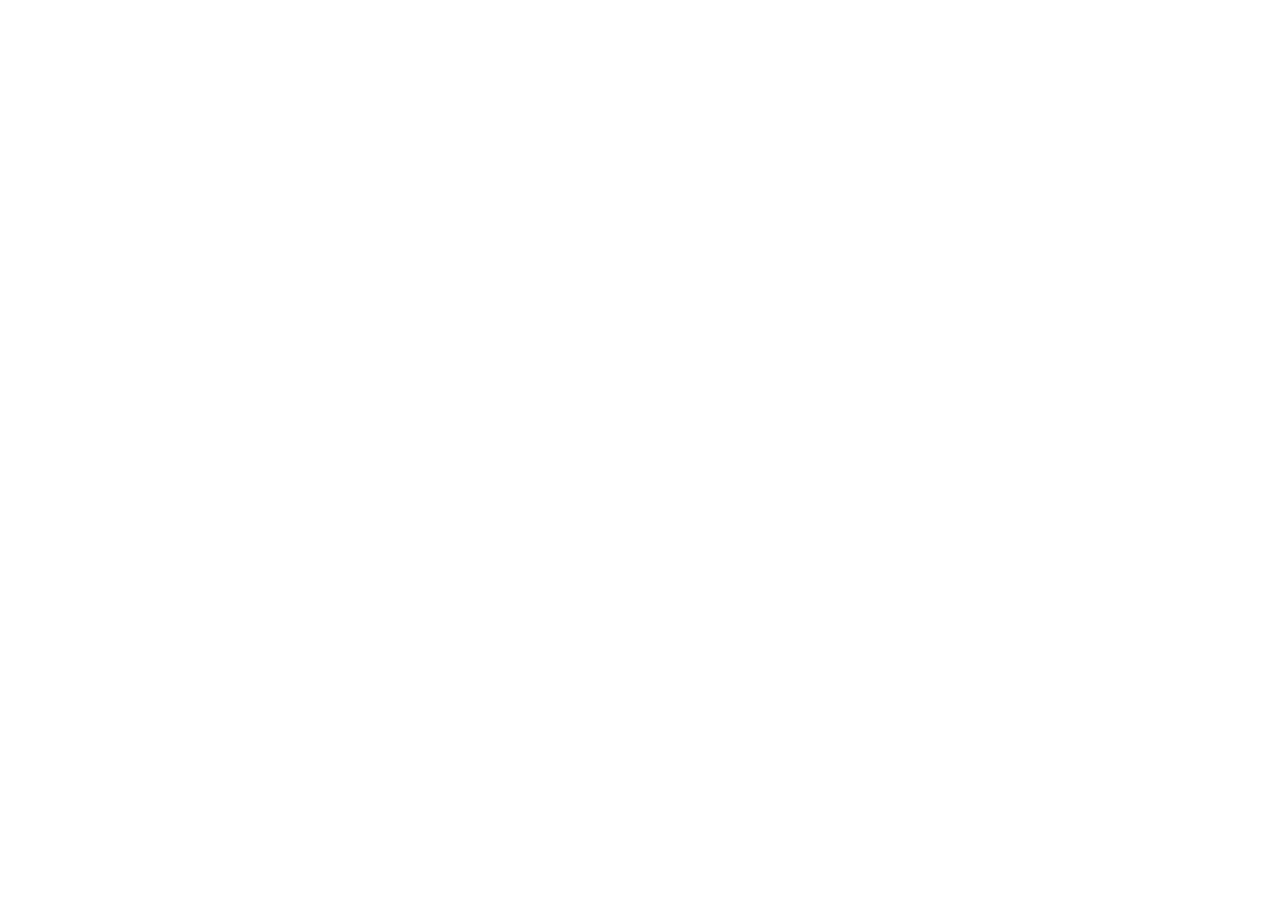
==== index.html @ b03cca84 "Add files via upload" ====
<!DOCTYPE html>
<html lang="en">
<head>
    <meta charset="UTF-8">
    <meta name="viewport" content="width=device-width, initial-scale=1.0">
    <title>Cardiocare AI</title>
    <link rel="stylesheet" href="style.css">
</head>
<body>
    <script src="first.js"></script>
</body>
</html>
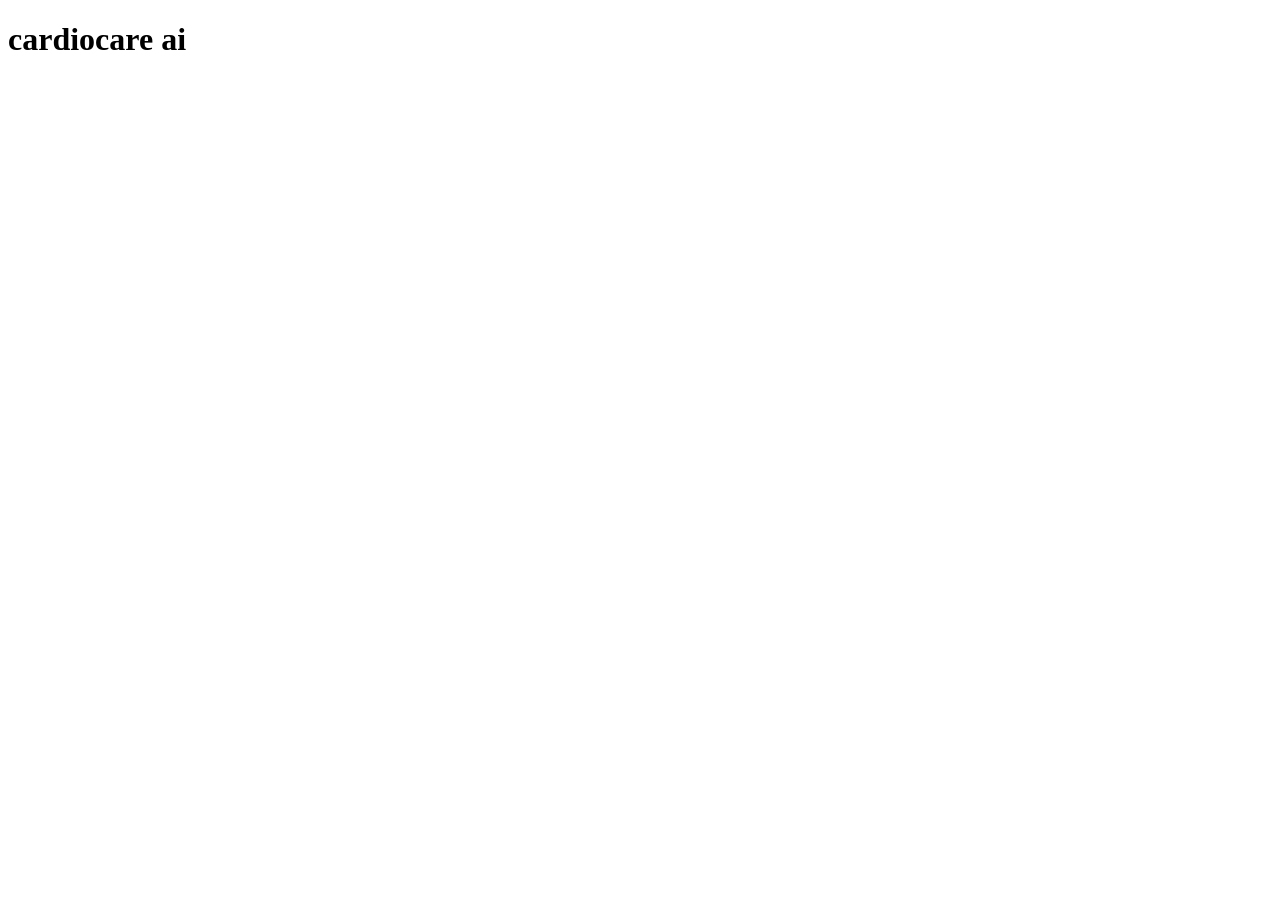
==== commit 38f76209: "Add files via upload" ====
--- a/index.html
+++ b/index.html
@@ -8,5 +8,7 @@
 </head>
 <body>
     <script src="first.js"></script>
+    <h1>cardiocare ai</h1>
+
 </body>
 </html>
